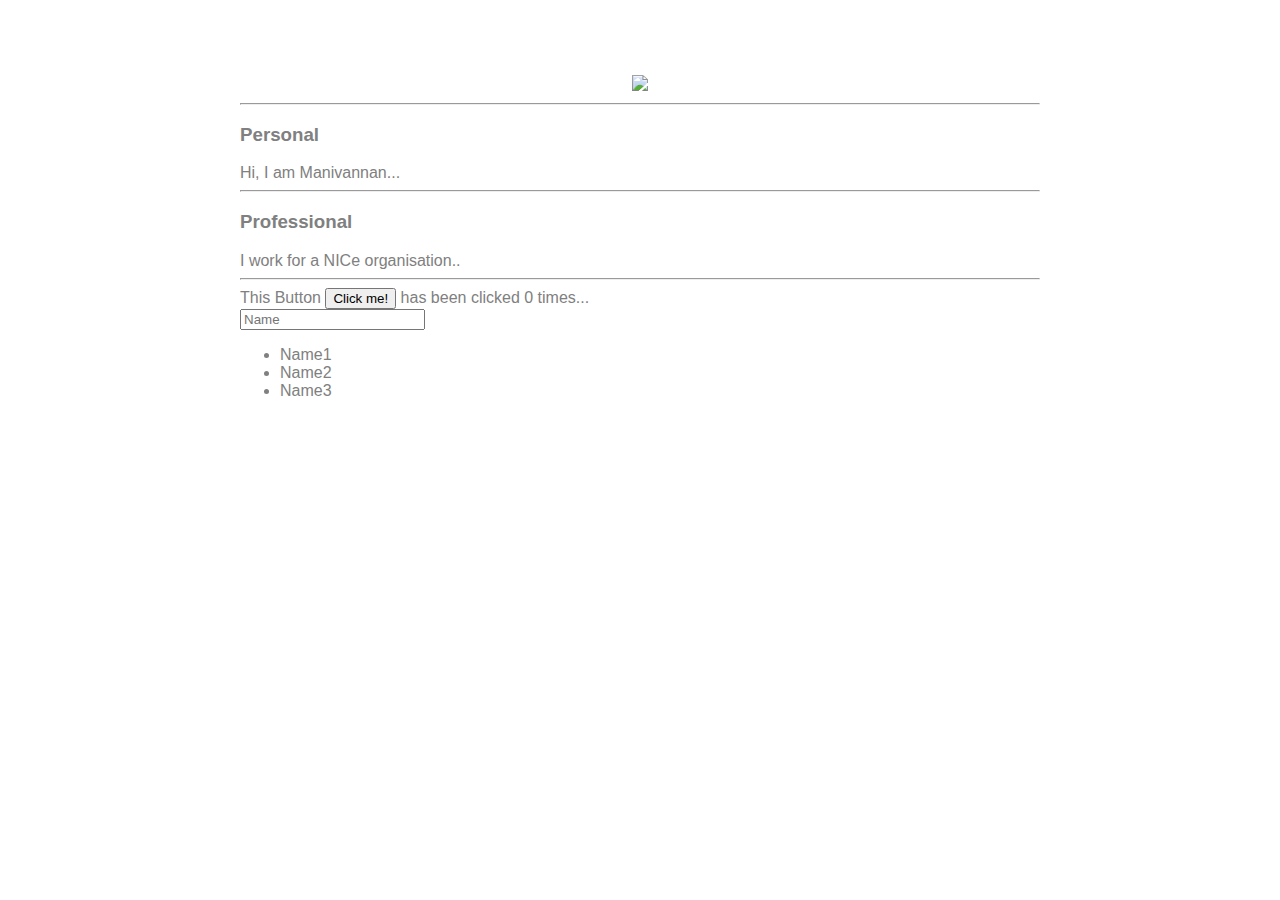
==== ui/index.html @ 91e0abe2 "[imad-console] Updates ui/index.html" ====
<!doctype html>
<html>
    <head>
        <link href="/ui/style.css" rel="stylesheet" />
       
    </head>
    <body>
       <div class="container">
            <div class="center">
                <img id="mod" src="https://media.istockphoto.com/photos/portrait-of-a-playful-little-baby-over-blur-background-picture-id688176974?k=6&m=688176974&s=612x612&w=0&h=T-KZLxZ4KF3WJy1Fk3qAqsKaigrRRL7ATE-Zim3IABw=" class="img-medium"/>
            </div>
          
            <hr/>
            <h3>Personal</h3>
            <div>
               Hi,  I am Manivannan... 
            </div>
            <hr/>
            <h3>Professional</h3>
            <div>
              I work for a NICe organisation.. 
            </div>
            <hr/>
            <div class="footer">
                This Button <button id="counter">Click me!</button> has been clicked <span id='count'>0</span> times...
                
                <br/>
                <input type="text" id="name" placeholder="Name"></input>
                <inputer type="submit" name="submit"></input>
                <ul>
                    <li>Name1</li>
                    <li>Name2</li>
                    <li>Name3</li>
                </ul>
            </div>
       </div>
       
       
       
    <script   type="text/javascript">
 
var xyz = document.getElementById('counter');

xyz.onclick = function() {
    //create a request object
    var request = new XMLHttpRequest();
    // Capture the response value
    request.onreadystatechange = function (){
        if (request.readyState === XMLHttpRequest.DONE){
            //take some action
            if (request.status === 200){
                var counter = request.responseText;
                var span = document.getElementById('count');
                span.innerHTML = counter.toString(); 
            }
            
        }
        //not done
    };
    //Make the request
    
request.open('GET', 'http://vemani.imad.hasura-app.io/counter', true);
request.send(null);

};

    </script>
    </body>
</html>
---- ui/style.css ----
body {
    font-family: sans-serif;
     margin-top: 75px;
}

.center {
    text-align: center;
}

.text-big {
    font-size: 300%;
}

.bold {
    font-weight: bold;
}

.img-medium {
    height: 200px;
}
.container {
            max-width: 800px;
            margin: 0 auto;
            color: grey;
            font-family: sans-serif;
            padding-left: 20px; 
            padding-right: 20px;
        }
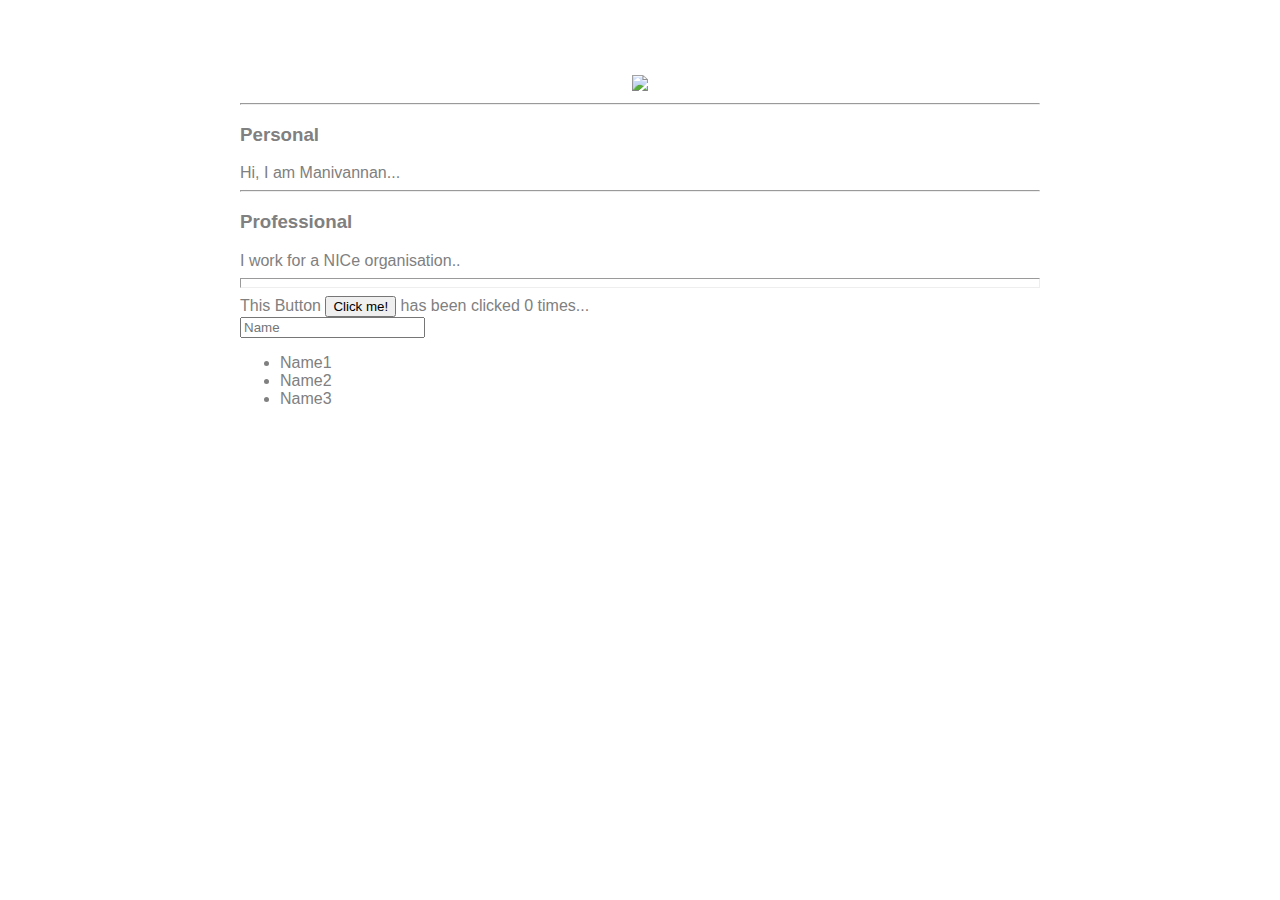
==== commit 91a2d7d9: "[imad-console] Updates ui/index.html" ====
--- a/ui/index.html
+++ b/ui/index.html
@@ -20,7 +20,7 @@
             <div>
               I work for a NICe organisation.. 
             </div>
-            <hr/>
+            <hr size="10px">
             <div class="footer">
                 This Button <button id="counter">Click me!</button> has been clicked <span id='count'>0</span> times...
                 
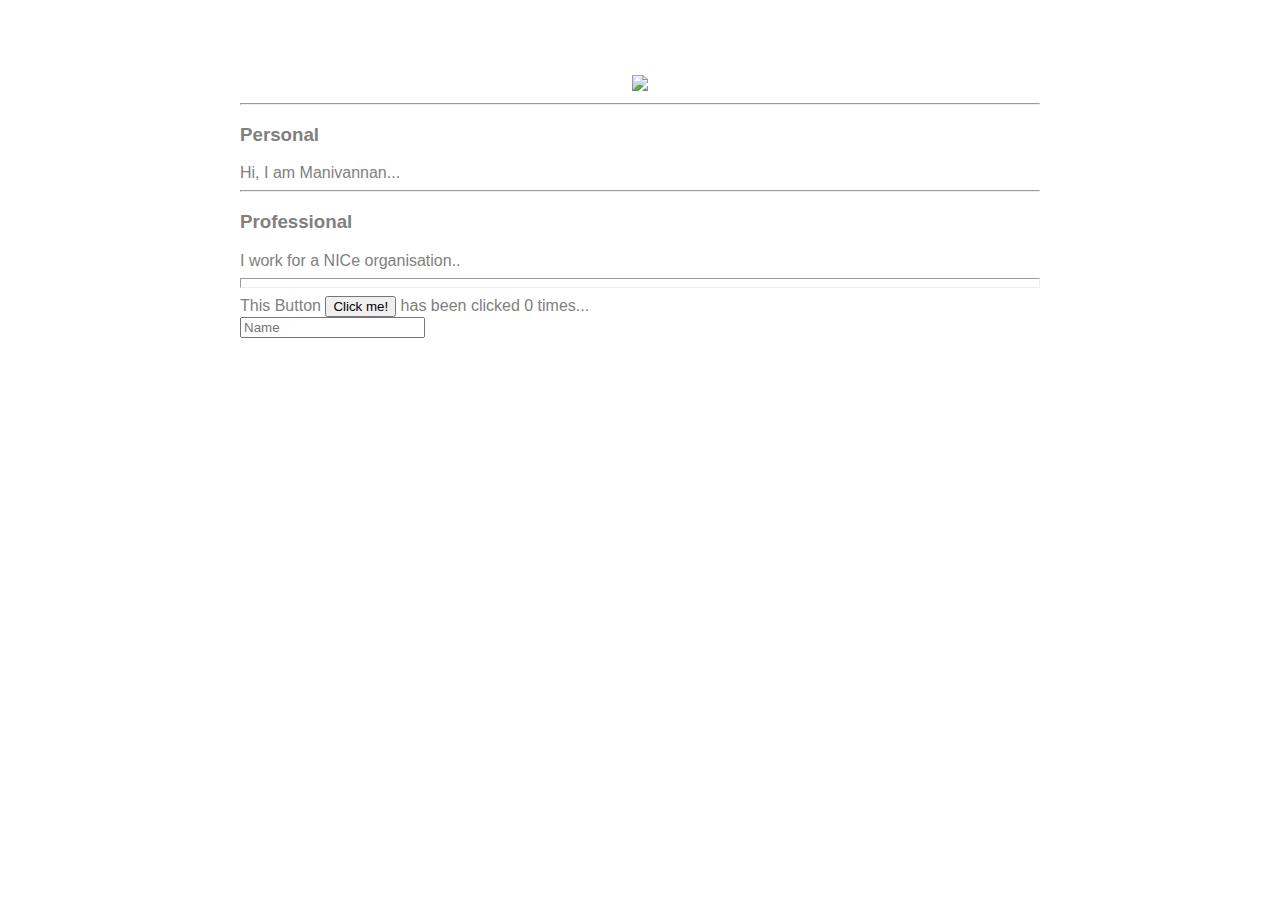
==== commit e224d318: "[imad-console] Updates ui/index.html" ====
--- a/ui/index.html
+++ b/ui/index.html
@@ -26,11 +26,9 @@
                 
                 <br/>
                 <input type="text" id="name" placeholder="Name"></input>
-                <inputer type="submit" name="submit"></input>
-                <ul>
-                    <li>Name1</li>
-                    <li>Name2</li>
-                    <li>Name3</li>
+                <inputer type="submit" name="submit" id="submit_btn"></input>
+                <ul id=''namelist>
+                    
                 </ul>
             </div>
        </div>
@@ -63,6 +61,27 @@
 request.send(null);
 
 };
+//Get Name Input
+
+var nameInput = document.getElementById('name');
+var name = nameInput.value;
+var submit = document.getElementById('submit_btn');
+
+submit.onclick = function () {
+  // make a request to server and send name
+  // capture list of names and render as list
+  var names = ['Neela1','Neela2','Neela3','Neela4'];
+  var list ='';
+  for (var i=0; i<names.length; i++){
+      list += '<li>'+ names[i] +'</li>'
+      
+  }
+  var ul = document.getElementById('namelist');
+  ul.innerHTML = list;
+  
+  
+};
+
 
     </script>
     </body>
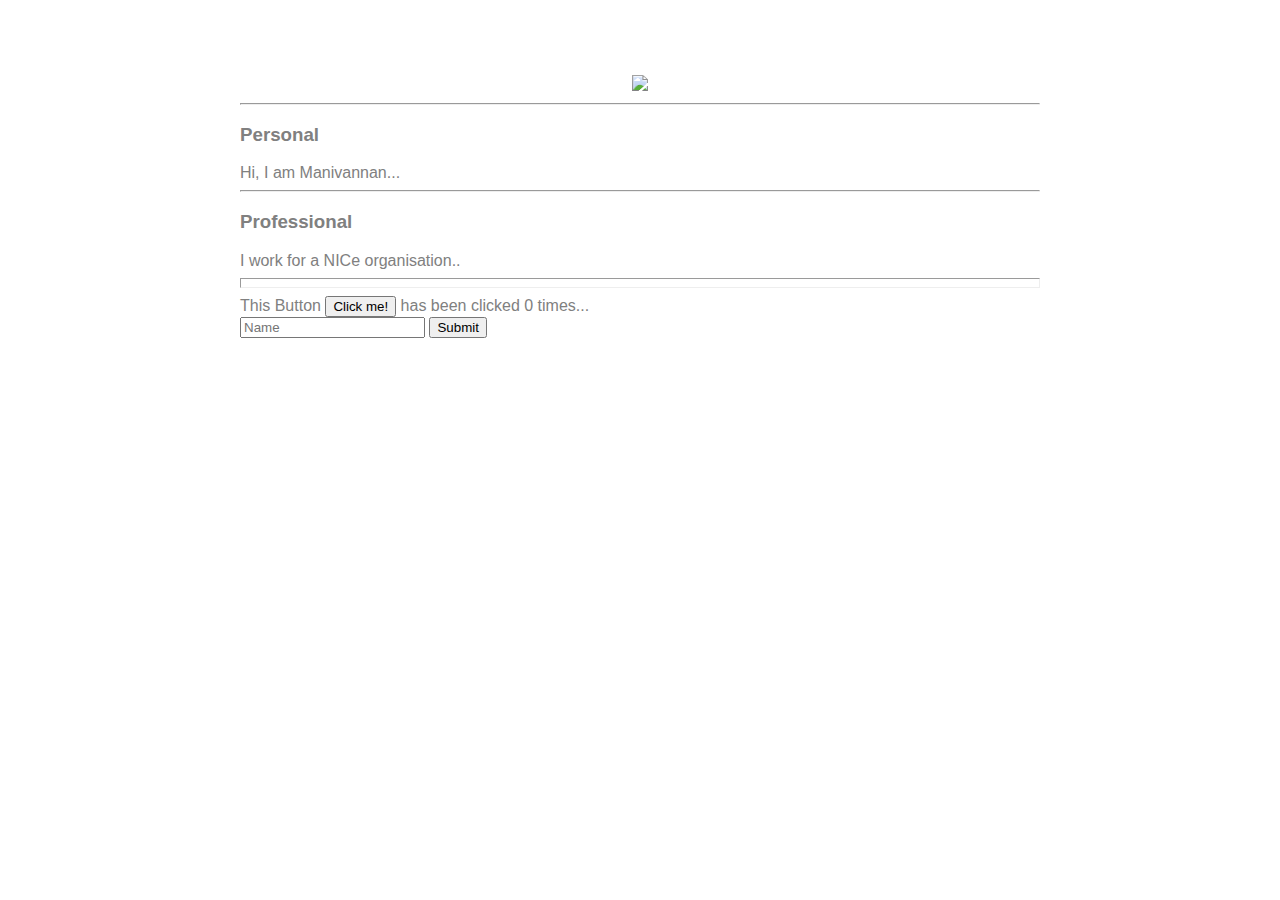
==== commit 67e415c3: "[imad-console] Updates ui/index.html" ====
--- a/ui/index.html
+++ b/ui/index.html
@@ -26,7 +26,7 @@
                 
                 <br/>
                 <input type="text" id="name" placeholder="Name"></input>
-                <inputer type="submit" name="submit" id="submit_btn"></input>
+                <input type="submit" name="submit" id="submit_btn"></input>
                 <ul id=''namelist>
                     
                 </ul>
